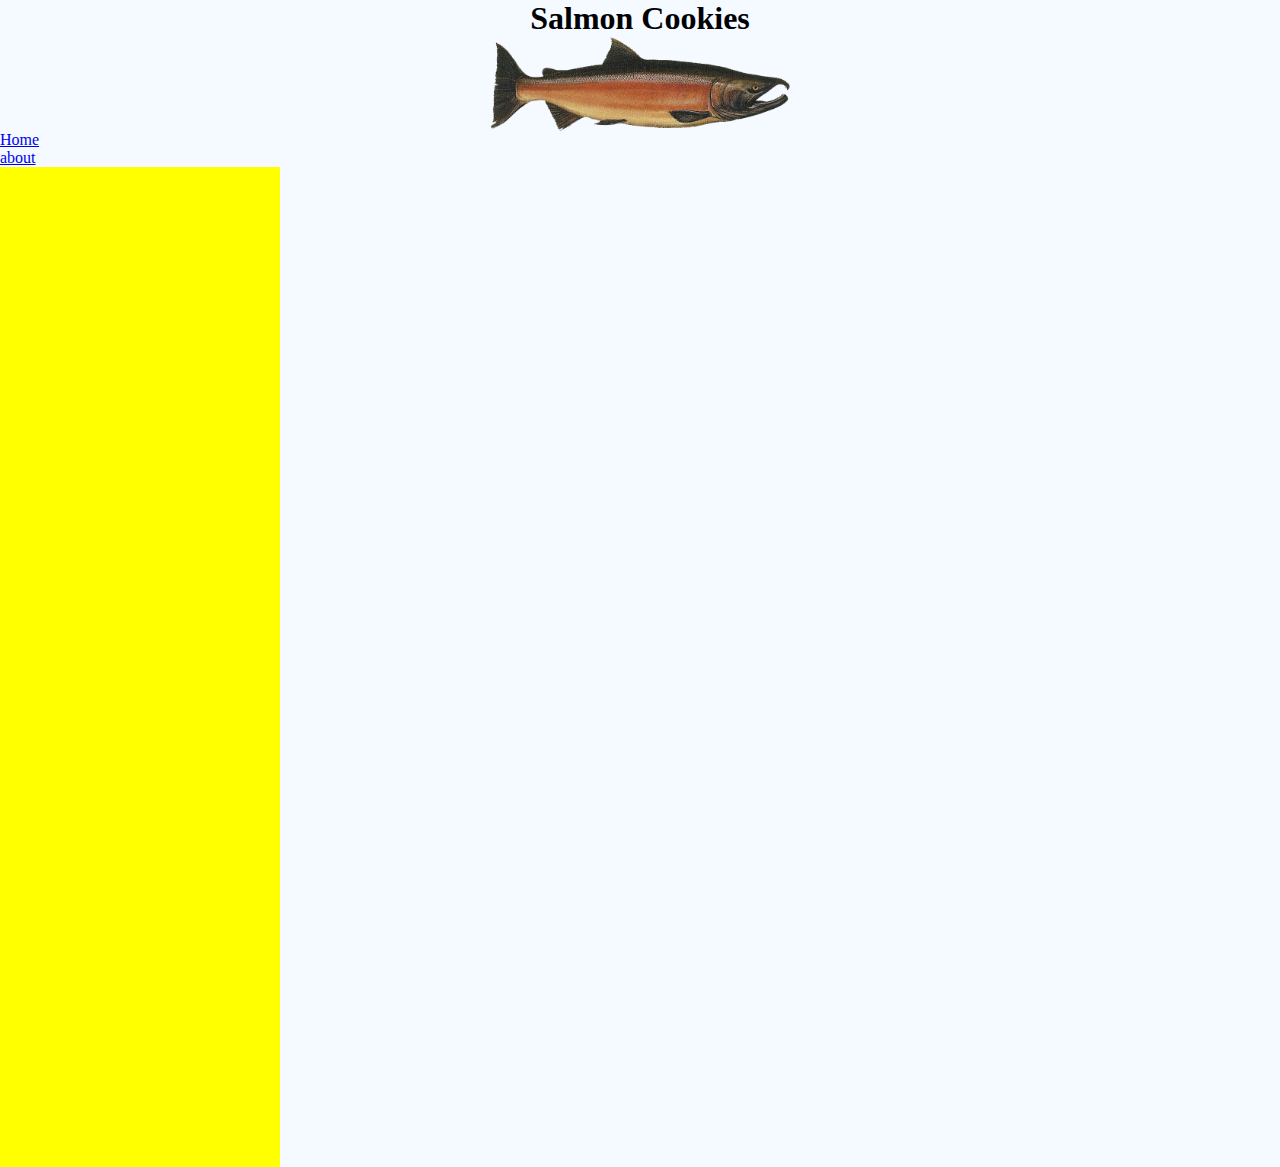
==== index.html @ 62b69b6e "starting on styling" ====
<!DOCTYPE html>
<html>
<head>
  <meta charset="utf-8">
  <link rel="stylesheet" type="text/css" href="style.css">
  <title>Salmon Cookies</title>
</head>
<body>
  <header>
      <h1 id="title">Salmon Cookies</h1>
      <img src="salmon.jpg" id="salmonpic"/>
  </header>

  <nav>
    <ul>
      <li><a href="index.html">Home</a></li>
      <li><a href="about.html">about</a></li>
    </ul>
  </nav>
  <aside>
  </aside>

</body>
</html>
---- style.css ----
* {
  margin: 0;
  padding: 0;
}
body{
  background: #f4faff;
  height: 100%;
}
/*home page style*/
header{

}
h1{
  text-align: center;
}
nav{

}
#salmonpic{
  margin-left: auto;
  margin-right: auto;
  display: block;
  width: 300px;
}


aside{
  height:1000px;
  width:280px;
  background-color: yellow;
}

/*sales page style*/

#group{
  margin-top: 40px;
}

#locationjs{
  margin-top: 20px;
  margin-left: auto;
  margin-right: auto;
}

#sales-form{
  width: 900px;
  margin-left: auto;
  margin-right: auto;
  display: block;
}

th, td {
  outline: 2px solid gray;
  padding: 3px;
}

.number{
  width:50px;
}

#loc{
  width:120px;
}

fieldset{
  margin-top: 10px;
  width: 900px;
  margin-left: auto;
  margin-right: auto;
  display: block;
}
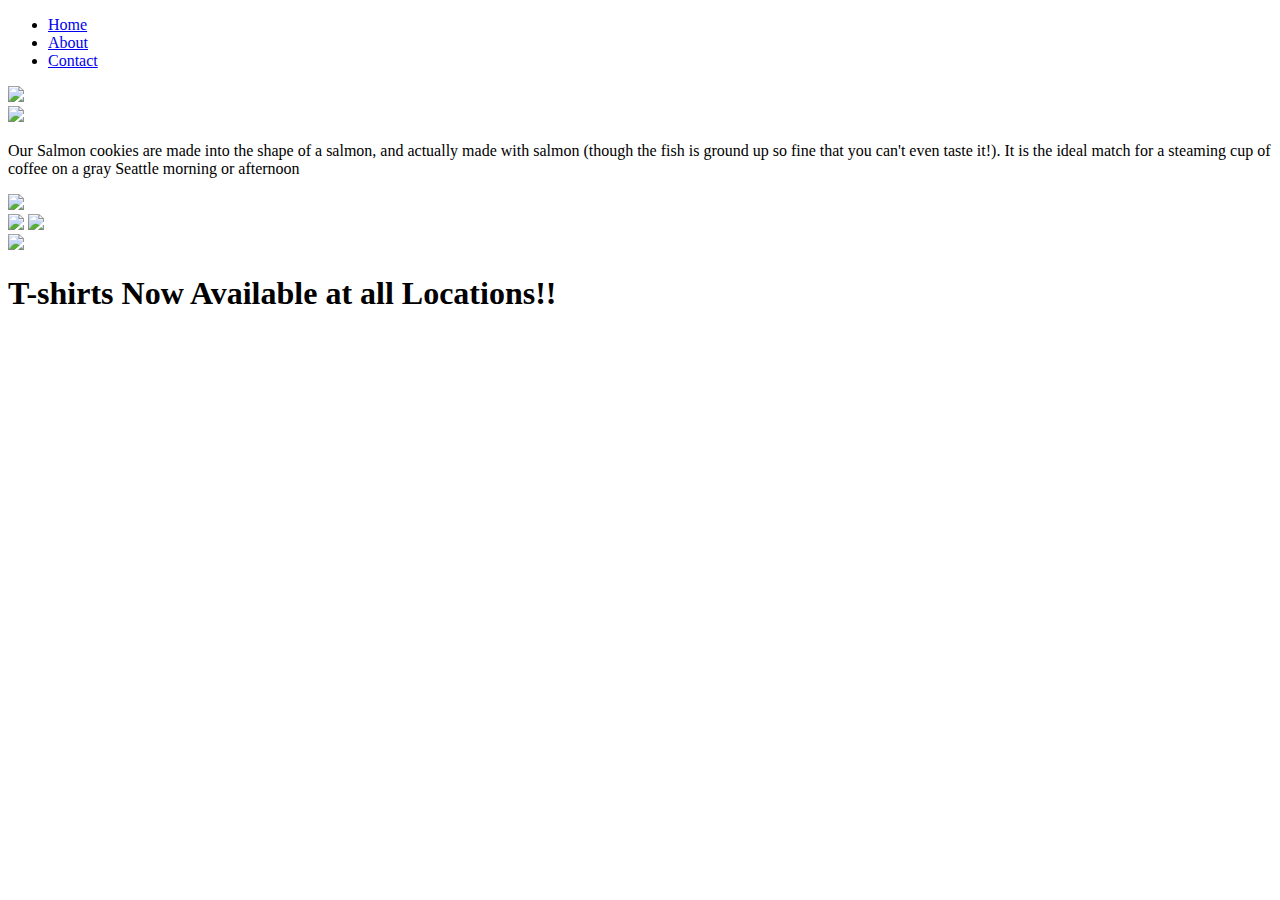
==== commit 7eb5759c: "changes" ====
--- a/index.html
+++ b/index.html
@@ -1,24 +1,51 @@
 <!DOCTYPE html>
 <html>
-<head>
-  <meta charset="utf-8">
-  <link rel="stylesheet" type="text/css" href="style.css">
-  <title>Salmon Cookies</title>
-</head>
+
+<header>
+    <meta charset="utf-8">
+    <link rel="stylesheet" type="text/css" href="styleIndex.css">
+    <title></title>
+</header>
+
 <body>
-  <header>
-      <h1 id="title">Salmon Cookies</h1>
-      <img src="salmon.jpg" id="salmonpic"/>
-  </header>
+    <ul>
+        <li><a href="index.html">Home</a></li>
+        <li><a href="indexabout.html">About</a></li>
+        <li><a href="contact.html">Contact</a></li>
 
-  <nav>
-    <ul>
-      <li><a href="index.html">Home</a></li>
-      <li><a href="about.html">about</a></li>
     </ul>
-  </nav>
-  <aside>
-  </aside>
+
+    <section id='toppart'>
+        <img src="salmonnew.png" id="salmonIcon">
+    </section>
+
+    <section id='middlepart'>
+
+        <img src='chinook.jpg' id='chinook1'>
+        <p id='cookiesabt'> Our Salmon cookies are made into the shape of a salmon, and actually made with salmon (though the fish is ground up so fine that you can't even taste it!). It is the ideal match for a steaming cup of coffee on a gray Seattle morning or afternoon</p>
+        <img src='chinook.jpg' id='chinook2'>
+
+    </section>
+
+
+    <section id='bottompart'>
+
+        <img src='frosted-cookie_burned.png' id='frostedCookie'>
+
+
+        <img src='cutter.jpeg' id='cutter'>
+    </section>
+
+
+    <section id="lastbottom">
+
+        <img src="shirt.jpg" id="shirt">
+        <h1 id="shirttext"> T-shirts Now Available at all  Locations!!</h1>
+
+    </section>
+
+    <footer id="footer"> </footer>
 
 </body>
+
 </html>
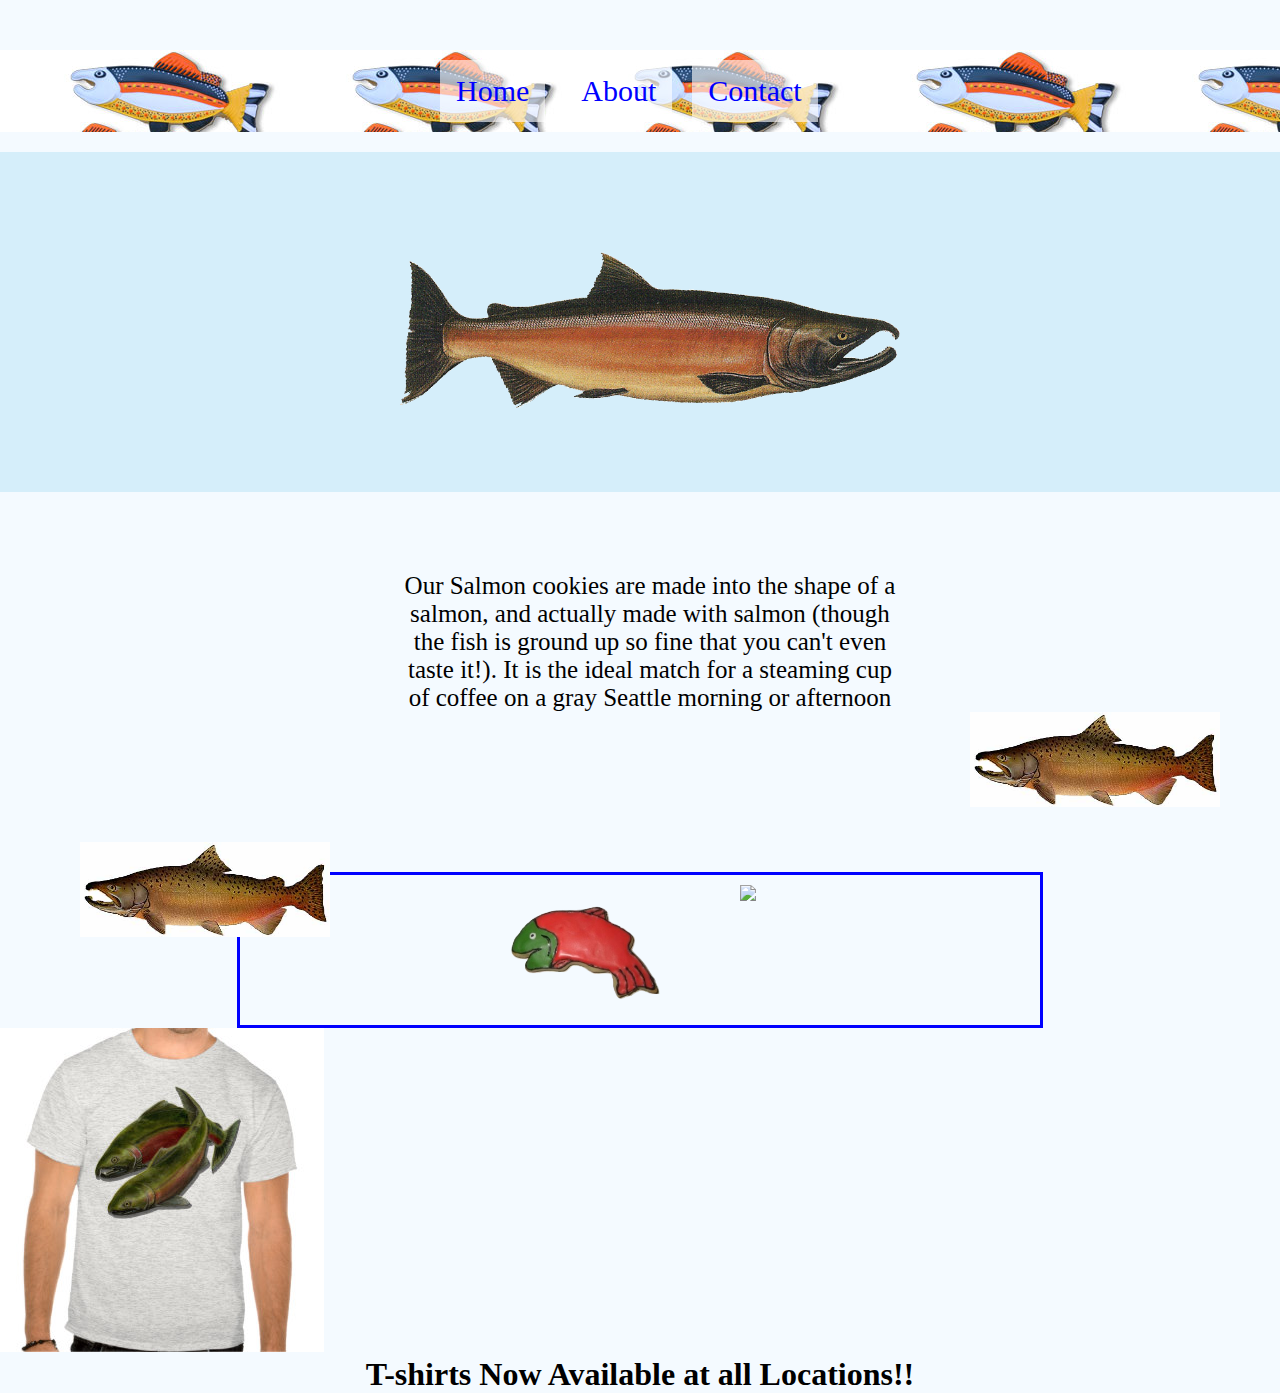
==== commit d533a1ac: "changes" ====
--- a/index.html
+++ b/index.html
@@ -3,7 +3,7 @@
 
 <header>
     <meta charset="utf-8">
-    <link rel="stylesheet" type="text/css" href="styleIndex.css">
+    <link rel="stylesheet" type="text/css" href="style.css">
     <title></title>
 </header>
 
@@ -16,7 +16,7 @@
     </ul>
 
     <section id='toppart'>
-        <img src="salmonnew.png" id="salmonIcon">
+        <img src="salmon.jpg" id="salmonIcon">
     </section>
 
     <section id='middlepart'>
--- a/style.css
+++ b/style.css
@@ -0,0 +1,186 @@
+* {
+  margin: 0;
+  padding: 0;
+}
+body{
+  background: #f4faff;
+  height: 100%;
+}
+/*home page style*/
+header{
+
+}
+h1{
+  text-align: center;
+}
+nav{
+
+}
+#salmonpic{
+  margin-left: auto;
+  margin-right: auto;
+  display: block;
+  width: 300px;
+}
+
+
+aside{
+  height:1000px;
+  width:280px;
+  background-color: yellow;
+}
+
+/*sales page style*/
+
+#group{
+  margin-top: 40px;
+}
+
+#locationjs{
+  margin-top: 20px;
+  margin-left: auto;
+  margin-right: auto;
+}
+
+#sales-form{
+  width: 900px;
+  margin-left: auto;
+  margin-right: auto;
+  display: block;
+}
+
+th, td {
+  outline: 2px solid gray;
+  padding: 3px;
+}
+
+.number{
+  width:50px;
+}
+
+#loc{
+  width:120px;
+}
+
+fieldset{
+  margin-top: 10px;
+  width: 900px;
+  margin-left: auto;
+  margin-right: auto;
+  display: block;
+}
+
+
+
+ul {margin-top: 50px;
+    margin-bottom: 20px;
+    list-style-type: none;
+  padding-left:  430px;
+background-image: url(fish.jpg);
+    overflow: hidden;
+
+
+}
+
+li {
+    float: left;
+}
+
+li a {
+    display: block;
+    color: blue;
+    font-size: 30px;
+    text-align: center;
+    padding: 14px 16px;
+    text-decoration: none;
+    background: rgba(255, 255, 255, 0.62);
+    margin: 10px;
+     font-family: 'Lobster', cursive;
+
+}
+
+
+
+/*top*/
+
+#toppart {
+    background-color: rgba(154, 215, 240, 0.35);
+    height: 140px;
+    width: 1300px;
+    margin-left: auto;
+    margin-right: auto;
+    margin-bottom: 80px;
+    padding-bottom: 100px;
+    padding-top: 100px;
+}
+#salmonIcon {
+  width: 500px;
+  display: block;
+  margin-left: auto;
+  margin-right: auto;
+
+
+}
+
+/*middlepart*/
+#middlepart {
+
+  margin-left: auto;
+  margin-right: auto;
+    height: 300px;
+     width: 1300px;
+}
+
+
+#chinook1{
+    width: 250px;
+    float: left;
+     padding-left: 80px;
+    padding-top: 270px
+}
+#cookiesabt{
+  font-size: 25px;
+   font-family: 'Lobster', cursive;
+    text-align: center;
+    width: 500px;
+  margin-left: auto;
+    margin-right: auto;
+}
+
+
+#chinook2{
+    width: 250px;
+    float: right;
+    padding-right: 80px;
+
+}
+
+
+/*bottom*/
+
+#bottompart {
+    border: solid blue;
+    height: 150px;
+   margin-left: auto;
+    margin-right: auto;
+    width: 800px;
+
+
+}
+#frostedCookie {
+float:left;
+  width:150px;
+    padding-right: 0;
+    padding-top: 30px;
+  display: block;
+padding-left:180px;
+}
+
+
+#cutter {
+  width: 120px;
+  display: block;
+  float: right;
+    padding-right: 180px;
+    padding-top: 10px;
+}
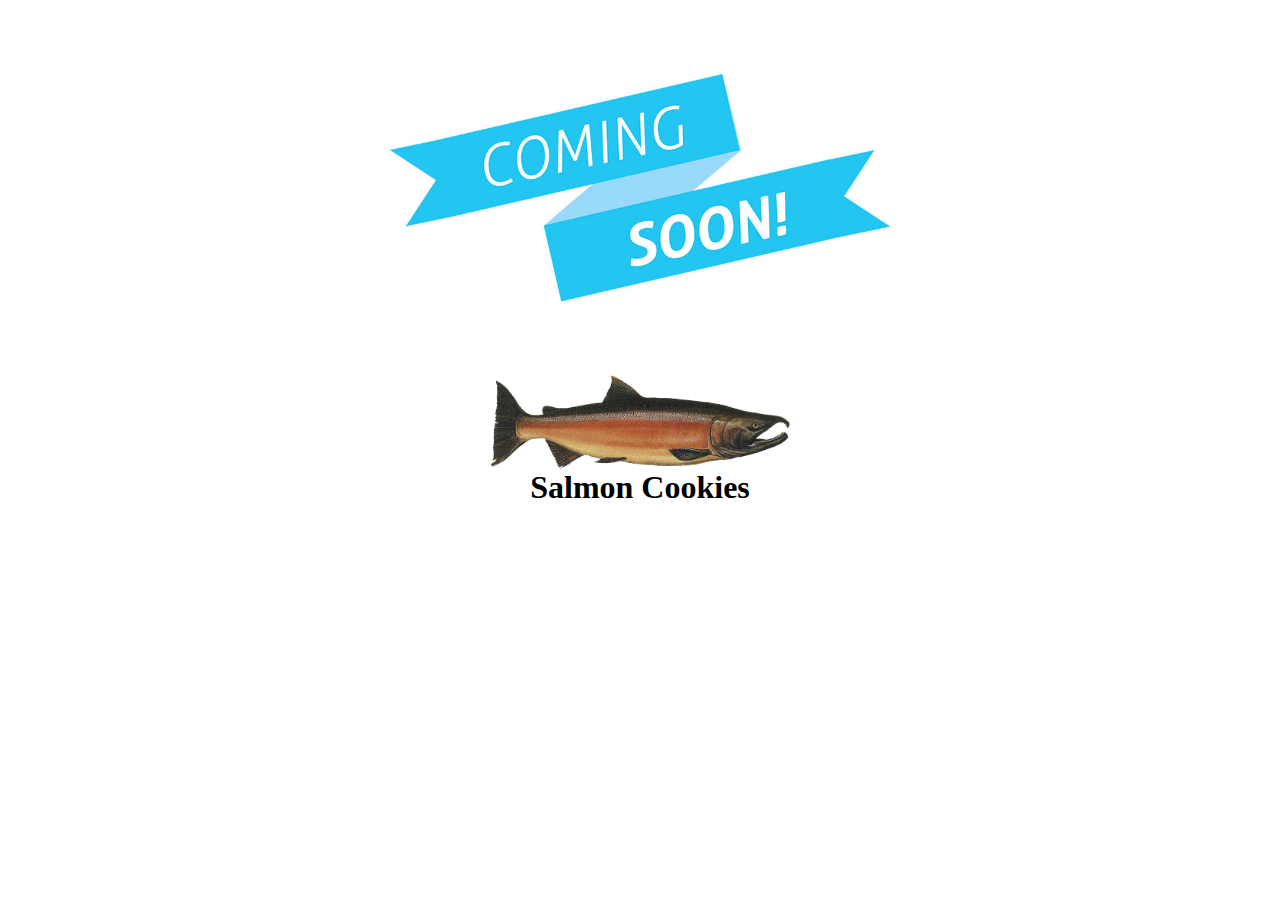
==== commit befa0b3a: "Merge 522d9575b568ffe84900b2f72b0733970c84c931 into aeb5b8a4dc68579a4cce6b5b28f00d4be5a66f4a" ====
--- a/index.html
+++ b/index.html
@@ -1,51 +1,13 @@
 <!DOCTYPE html>
 <html>
-
-<header>
+  <head>
     <meta charset="utf-8">
     <link rel="stylesheet" type="text/css" href="style.css">
-    <title></title>
-</header>
-
-<body>
-    <ul>
-        <li><a href="index.html">Home</a></li>
-        <li><a href="indexabout.html">About</a></li>
-        <li><a href="contact.html">Contact</a></li>
-
-    </ul>
-
-    <section id='toppart'>
-        <img src="salmon.jpg" id="salmonIcon">
-    </section>
-
-    <section id='middlepart'>
-
-        <img src='chinook.jpg' id='chinook1'>
-        <p id='cookiesabt'> Our Salmon cookies are made into the shape of a salmon, and actually made with salmon (though the fish is ground up so fine that you can't even taste it!). It is the ideal match for a steaming cup of coffee on a gray Seattle morning or afternoon</p>
-        <img src='chinook.jpg' id='chinook2'>
-
-    </section>
-
-
-    <section id='bottompart'>
-
-        <img src='frosted-cookie_burned.png' id='frostedCookie'>
-
-
-        <img src='cutter.jpeg' id='cutter'>
-    </section>
-
-
-    <section id="lastbottom">
-
-        <img src="shirt.jpg" id="shirt">
-        <h1 id="shirttext"> T-shirts Now Available at all  Locations!!</h1>
-
-    </section>
-
-    <footer id="footer"> </footer>
-
-</body>
-
+    <title>Salmon Cookies</title>
+  </head>
+  <body>
+    <img src="comingsoon.jpg" id="comingsoon"/>
+    <img src="salmon.jpg" id="salmonpic"/>
+    <h1 id="title">Salmon Cookies</h1>
+  </body>
 </html>
--- a/style.css
+++ b/style.css
@@ -1,186 +1,20 @@
 * {
-  margin: 0;
-  padding: 0;
+margin: 0;
+padding: 0;
 }
-body{
-  background: #f4faff;
-  height: 100%;
-}
-/*home page style*/
-header{
 
-}
-h1{
-  text-align: center;
-}
-nav{
-
-}
 #salmonpic{
   margin-left: auto;
   margin-right: auto;
   display: block;
   width: 300px;
 }
-
-
-aside{
-  height:1000px;
-  width:280px;
-  background-color: yellow;
-}
-
-/*sales page style*/
-
-#group{
-  margin-top: 40px;
-}
-
-#locationjs{
-  margin-top: 20px;
-  margin-left: auto;
-  margin-right: auto;
-}
-
-#sales-form{
-  width: 900px;
+#comingsoon{
   margin-left: auto;
   margin-right: auto;
   display: block;
+  width: 500px;
 }
-
-th, td {
-  outline: 2px solid gray;
-  padding: 3px;
+h1{
+  text-align: center;
 }
-
-.number{
-  width:50px;
-}
-
-#loc{
-  width:120px;
-}
-
-fieldset{
-  margin-top: 10px;
-  width: 900px;
-  margin-left: auto;
-  margin-right: auto;
-  display: block;
-}
-
-
-
-ul {margin-top: 50px;
-    margin-bottom: 20px;
-    list-style-type: none;
-  padding-left:  430px;
-background-image: url(fish.jpg);
-    overflow: hidden;
-
-
-}
-
-li {
-    float: left;
-}
-
-li a {
-    display: block;
-    color: blue;
-    font-size: 30px;
-    text-align: center;
-    padding: 14px 16px;
-    text-decoration: none;
-    background: rgba(255, 255, 255, 0.62);
-    margin: 10px;
-     font-family: 'Lobster', cursive;
-
-}
-
-
-
-/*top*/
-
-#toppart {
-    background-color: rgba(154, 215, 240, 0.35);
-    height: 140px;
-    width: 1300px;
-    margin-left: auto;
-    margin-right: auto;
-    margin-bottom: 80px;
-    padding-bottom: 100px;
-    padding-top: 100px;
-}
-#salmonIcon {
-  width: 500px;
-  display: block;
-  margin-left: auto;
-  margin-right: auto;
-
-
-}
-
-/*middlepart*/
-#middlepart {
-
-  margin-left: auto;
-  margin-right: auto;
-    height: 300px;
-     width: 1300px;
-}
-
-
-#chinook1{
-    width: 250px;
-    float: left;
-     padding-left: 80px;
-    padding-top: 270px
-}
-#cookiesabt{
-  font-size: 25px;
-   font-family: 'Lobster', cursive;
-    text-align: center;
-    width: 500px;
-  margin-left: auto;
-    margin-right: auto;
-}
-
-
-#chinook2{
-    width: 250px;
-    float: right;
-    padding-right: 80px;
-
-}
-
-
-/*bottom*/
-
-#bottompart {
-    border: solid blue;
-    height: 150px;
-   margin-left: auto;
-    margin-right: auto;
-    width: 800px;
-
-
-}
-#frostedCookie {
-float:left;
-  width:150px;
-    padding-right: 0;
-    padding-top: 30px;
-  display: block;
-padding-left:180px;
-}
-
-
-#cutter {
-  width: 120px;
-  display: block;
-  float: right;
-    padding-right: 180px;
-    padding-top: 10px;
-}
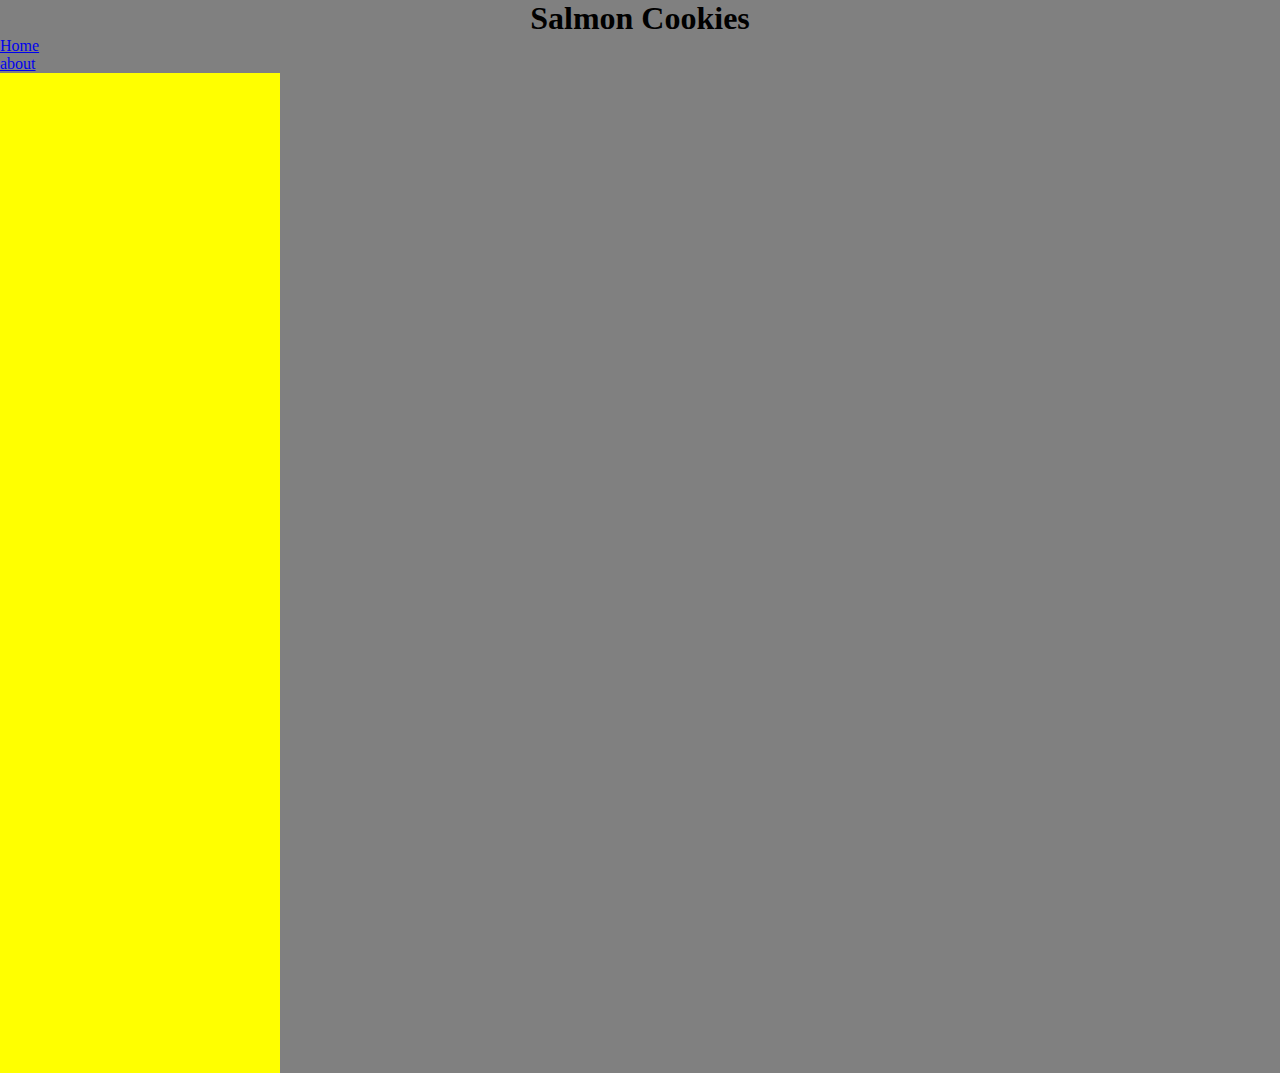
==== commit cc52f57e: "Merge a537c6360663d8bad0c73e2da0ba971fea70455f into aeb5b8a4dc68579a4cce6b5b28f00d4be5a66f4a" ====
--- a/index.html
+++ b/index.html
@@ -1,13 +1,23 @@
 <!DOCTYPE html>
 <html>
-  <head>
-    <meta charset="utf-8">
-    <link rel="stylesheet" type="text/css" href="style.css">
-    <title>Salmon Cookies</title>
-  </head>
-  <body>
-    <img src="comingsoon.jpg" id="comingsoon"/>
-    <img src="salmon.jpg" id="salmonpic"/>
-    <h1 id="title">Salmon Cookies</h1>
-  </body>
+<head>
+  <meta charset="utf-8">
+  <link rel="stylesheet" type="text/css" href="style.css">
+  <title>Salmon Cookies</title>
+</head>
+<body>
+  <header>
+      <h1 id="title">Salmon Cookies</h1>
+  </header>
+
+  <nav>
+    <ul>
+      <li><a href="index.html">Home</a></li>
+      <li><a href="about.html">about</a></li>
+    </ul>
+  </nav>
+  <aside>
+  </aside>
+
+</body>
 </html>
--- a/style.css
+++ b/style.css
@@ -2,7 +2,10 @@
 margin: 0;
 padding: 0;
 }
-
+body{
+  background-color: gray;
+  height: 100%;
+}
 #salmonpic{
   margin-left: auto;
   margin-right: auto;
@@ -18,3 +21,9 @@
 h1{
   text-align: center;
 }
+aside{
+  height:1000px;
+  width:280px;
+  background-color: yellow;
+
+}
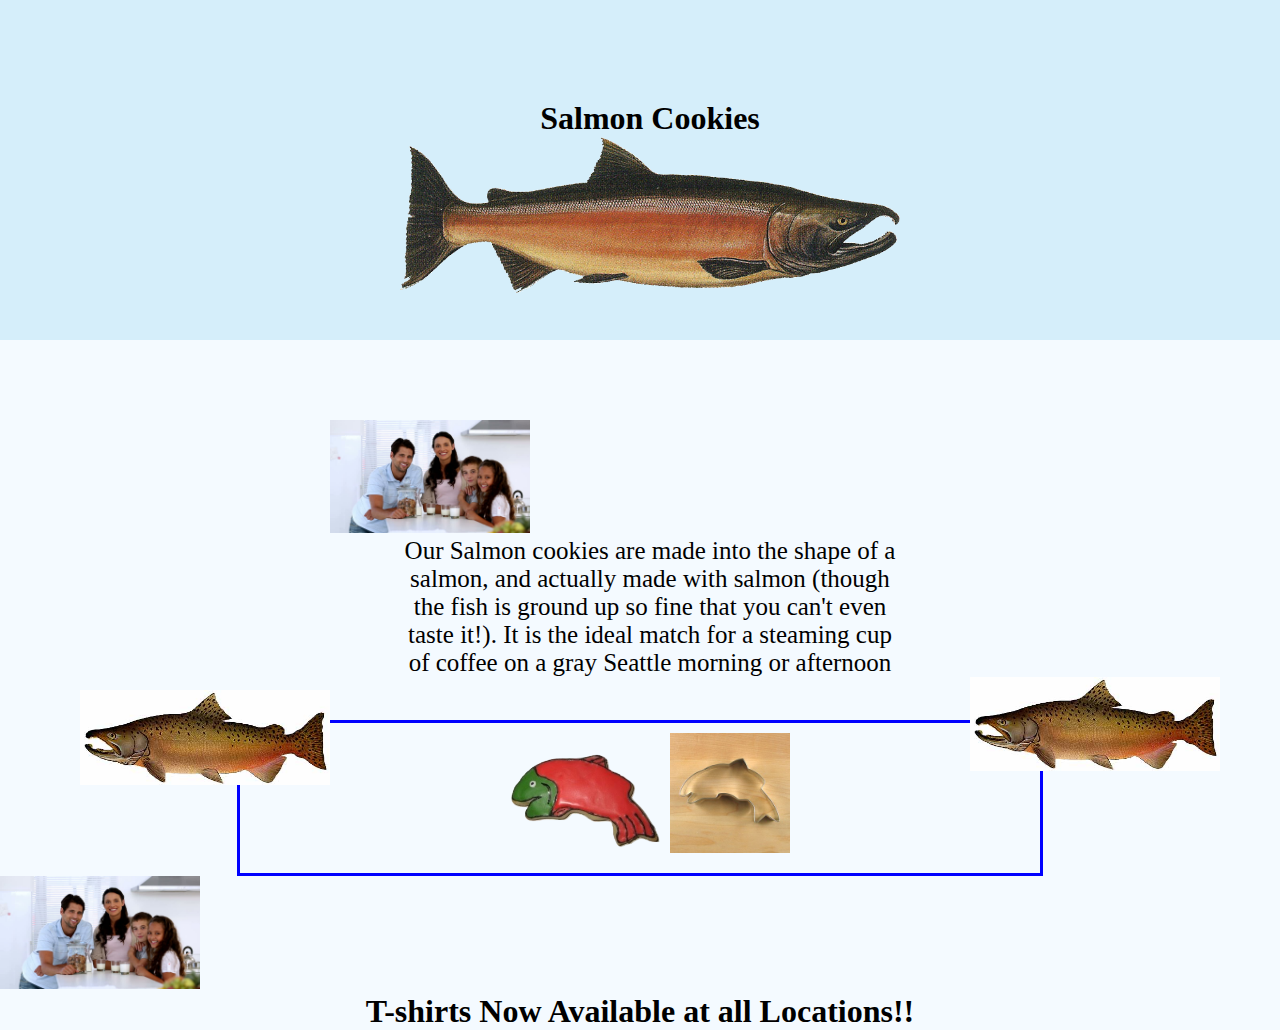
==== commit 5d57866a: "fixing main page" ====
--- a/index.html
+++ b/index.html
@@ -1,23 +1,49 @@
 <!DOCTYPE html>
 <html>
+
 <head>
-  <meta charset="utf-8">
-  <link rel="stylesheet" type="text/css" href="style.css">
-  <title>Salmon Cookies</title>
+    <meta charset="utf-8">
+    <link rel="stylesheet" type="text/css" href="style.css">
+    <title>Salmon Cookies</title>
 </head>
+
 <body>
-  <header>
-      <h1 id="title">Salmon Cookies</h1>
-  </header>
 
-  <nav>
-    <ul>
-      <li><a href="index.html">Home</a></li>
-      <li><a href="about.html">about</a></li>
-    </ul>
-  </nav>
-  <aside>
-  </aside>
+
+    <header id='toppart'>
+      <h1>Salmon Cookies</h1>
+
+        <img src="salmon.jpg" id="salmonIcon">
+    </header>
+
+    <section id='middlepart'>
+
+        <img src='chinook.jpg' id='chinook1'>
+      <img src="family.jpg" id="family">
+        <p id='cookiesabt'> Our Salmon cookies are made into the shape of a salmon, and actually made with salmon (though the fish is ground up so fine that you can't even taste it!). It is the ideal match for a steaming cup of coffee on a gray Seattle morning or afternoon</p>
+        <img src='chinook.jpg' id='chinook2'>
+
+    </section>
+
+
+    <section id='bottompart'>
+
+        <img src='frosted-cookie_burned.png' id='frostedCookie'>
+
+
+        <img src='cutter.jpg' id='cutter'>
+    </section>
+
+
+    <section id="lastbottom">
+<img src="family.jpg" id="family">
+        <!-- <img src="shirt.jpg" id="shirt"> -->
+        <h1 id="shirttext"> T-shirts Now Available at all  Locations!!</h1>
+
+    </section>
+
+    <footer id="footer"> </footer>
 
 </body>
+
 </html>
--- a/style.css
+++ b/style.css
@@ -1,10 +1,20 @@
 * {
-margin: 0;
-padding: 0;
+  margin: 0;
+  padding: 0;
 }
 body{
-  background-color: gray;
+  background: #f4faff;
   height: 100%;
+}
+/*home page style*/
+header{
+background-color: url("fish.jpg");
+}
+h1{
+  text-align: center;
+}
+nav{
+
 }
 #salmonpic{
   margin-left: auto;
@@ -12,18 +22,168 @@
   display: block;
   width: 300px;
 }
-#comingsoon{
-  margin-left: auto;
-  margin-right: auto;
-  display: block;
-  width: 500px;
-}
-h1{
-  text-align: center;
-}
+
+
 aside{
   height:1000px;
   width:280px;
   background-color: yellow;
+}
+
+/*sales page style*/
+
+#group{
+  margin-top: 40px;
+}
+
+#locationjs{
+  margin-top: 20px;
+  margin-left: auto;
+  margin-right: auto;
+}
+
+#sales-form{
+  width: 900px;
+  margin-left: auto;
+  margin-right: auto;
+  display: block;
+}
+
+th, td {
+  outline: 2px solid gray;
+  padding: 3px;
+}
+
+.number{
+  width:50px;
+}
+
+#loc{
+  width:120px;
+}
+
+fieldset{
+  margin-top: 10px;
+  width: 900px;
+  margin-left: auto;
+  margin-right: auto;
+  display: block;
+}
+
+
+
+ul {margin-top: 50px;
+    margin-bottom: 20px;
+    list-style-type: none;
+  padding-left:  430px;
+background-image: url(fish.jpg);
+    overflow: hidden;
+
 
 }
+
+li {
+    float: left;
+}
+
+li a {
+    display: block;
+    color: blue;
+    font-size: 30px;
+    text-align: center;
+    padding: 14px 16px;
+    text-decoration: none;
+    background: rgba(255, 255, 255, 0.62);
+    margin: 10px;
+     font-family: 'Lobster', cursive;
+
+}
+
+
+
+/*top*/
+
+#toppart {
+    background-color: rgba(154, 215, 240, 0.35);
+    height: 140px;
+    width: 1300px;
+    margin-left: auto;
+    margin-right: auto;
+    margin-bottom: 80px;
+    padding-bottom: 100px;
+    padding-top: 100px;
+}
+#salmonIcon {
+  width: 500px;
+  display: block;
+  margin-left: auto;
+  margin-right: auto;
+
+
+}
+
+/*middlepart*/
+#middlepart {
+
+  margin-left: auto;
+  margin-right: auto;
+    height: 300px;
+     width: 1300px;
+}
+#family{
+  width:200px;
+
+}
+
+#chinook1{
+    width: 250px;
+    float: left;
+     padding-left: 80px;
+    padding-top: 270px
+}
+#cookiesabt{
+  font-size: 25px;
+   font-family: 'Lobster', cursive;
+    text-align: center;
+    width: 500px;
+  margin-left: auto;
+    margin-right: auto;
+}
+
+
+#chinook2{
+    width: 250px;
+    float: right;
+    padding-right: 80px;
+
+}
+
+
+/*bottom*/
+
+#bottompart {
+    border: solid blue;
+    height: 150px;
+   margin-left: auto;
+    margin-right: auto;
+    width: 800px;
+
+
+}
+#frostedCookie {
+float:left;
+  width:150px;
+    padding-right: 0;
+    padding-top: 30px;
+  display: block;
+padding-left:180px;
+}
+
+
+#cutter {
+  width: 120px;
+  display: block;
+  float: right;
+    padding-right: 180px;
+    padding-top: 10px;
+}
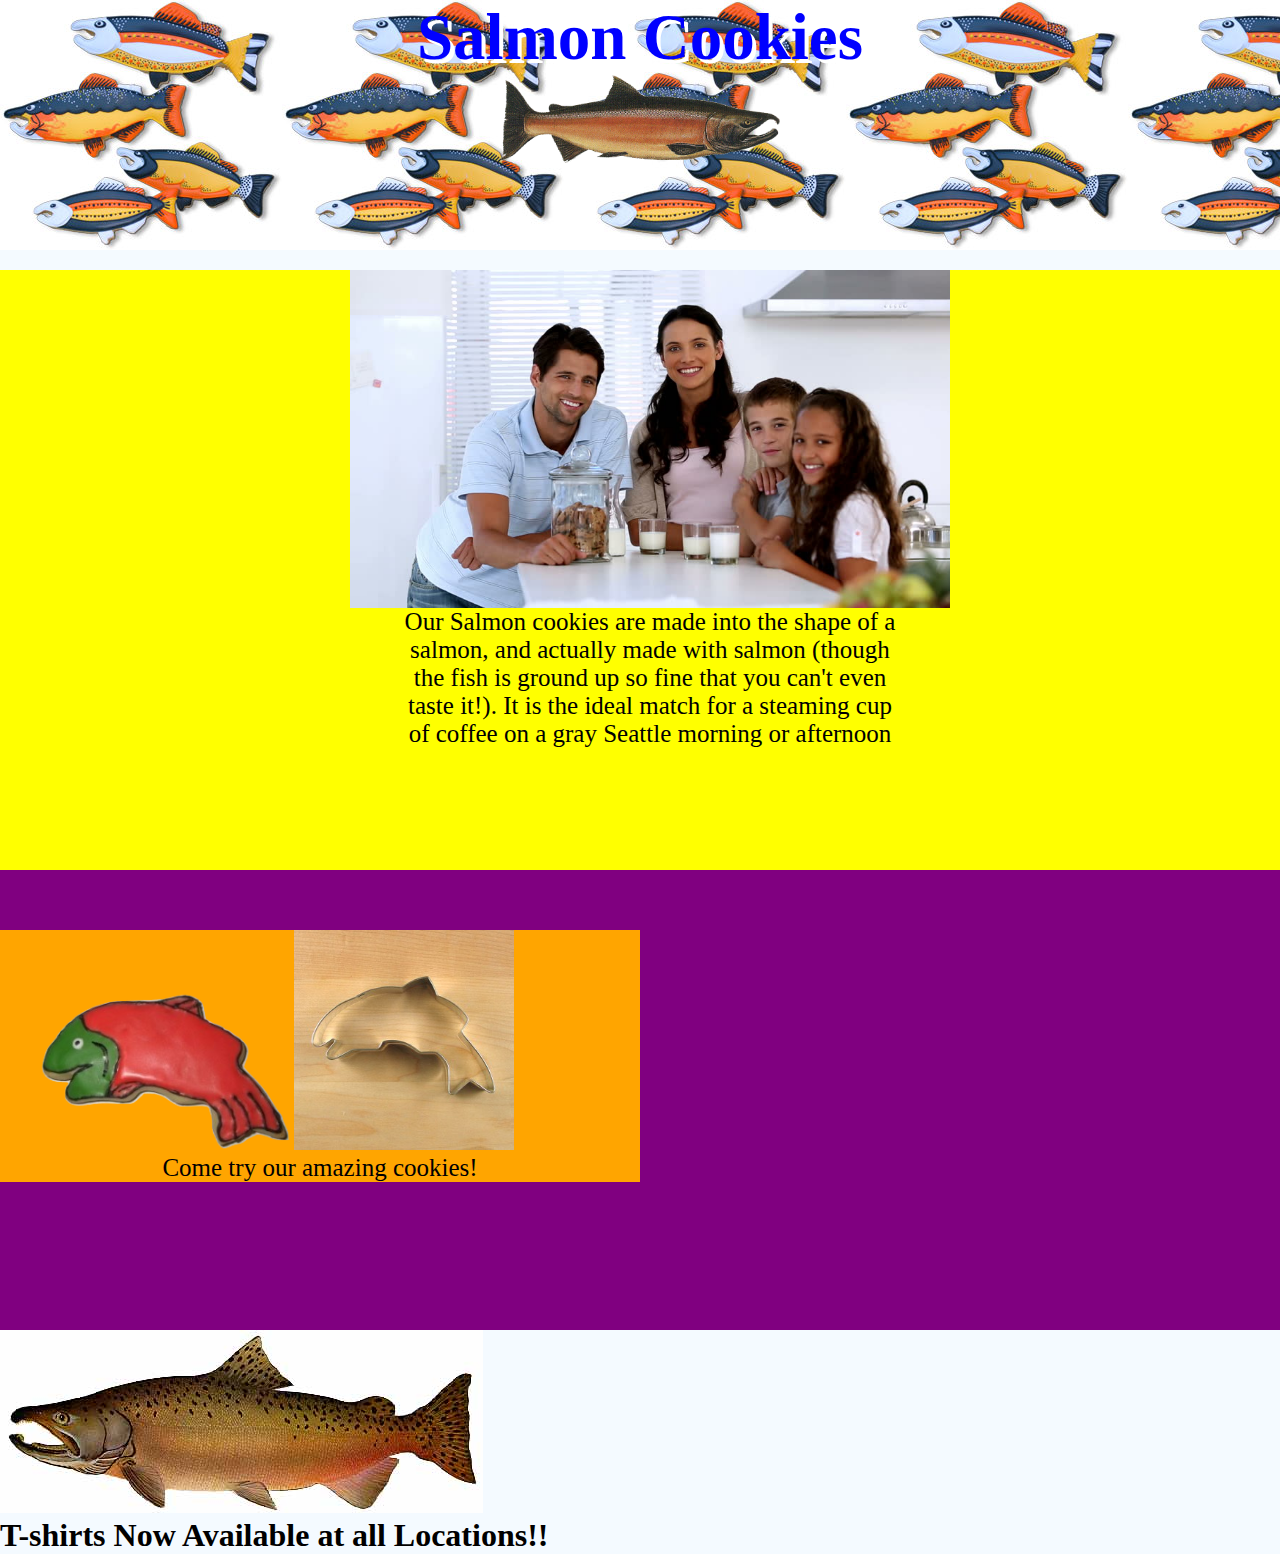
==== commit 9a76addb: "fixing main page" ====
--- a/index.html
+++ b/index.html
@@ -2,47 +2,43 @@
 <html>
 
 <head>
-    <meta charset="utf-8">
-    <link rel="stylesheet" type="text/css" href="style.css">
-    <title>Salmon Cookies</title>
+  <meta charset="utf-8">
+  <link rel="stylesheet" type="text/css" href="style.css">
+  <title>Salmon Cookies</title>
 </head>
 
 <body>
 
 
-    <header id='toppart'>
-      <h1>Salmon Cookies</h1>
+  <header id='header'>
+    <h1 id="stname">Salmon Cookies</h1>
+    <img src="salmon.jpg" id="salmonIcon">
+  </header>
 
-        <img src="salmon.jpg" id="salmonIcon">
-    </header>
+  <section id='toppart'>
+    <img src="family.jpg" id="family">
+    <p id='cookiesabt'> Our Salmon cookies are made into the shape of a salmon, and actually made with salmon (though the fish is ground up so fine that you can't even taste it!). It is the ideal match for a steaming cup of coffee on a gray Seattle morning or afternoon</p>
+  </section>
 
-    <section id='middlepart'>
-
-        <img src='chinook.jpg' id='chinook1'>
-      <img src="family.jpg" id="family">
-        <p id='cookiesabt'> Our Salmon cookies are made into the shape of a salmon, and actually made with salmon (though the fish is ground up so fine that you can't even taste it!). It is the ideal match for a steaming cup of coffee on a gray Seattle morning or afternoon</p>
-        <img src='chinook.jpg' id='chinook2'>
-
-    </section>
+  <section id='middlepart'>
+    <div id="left">
+    <img src='frosted-cookie_burned.png' id='frostedCookie'>
+    <img src='cutter.jpg' id='cutter'>
+    <p id="cookiesabt">Come try our amazing cookies!</p>
+  </div>
+  <div id="right">
+  </div>
+  </section>
 
 
-    <section id='bottompart'>
+  <section id="lastbottom">
+<img src='chinook.jpg' id='chinook1'>
+    <!-- <img src="shirt.jpg" id="shirt"> -->
+    <h1 id="shirttext"> T-shirts Now Available at all  Locations!!</h1>
 
-        <img src='frosted-cookie_burned.png' id='frostedCookie'>
+  </section>
 
-
-        <img src='cutter.jpg' id='cutter'>
-    </section>
-
-
-    <section id="lastbottom">
-<img src="family.jpg" id="family">
-        <!-- <img src="shirt.jpg" id="shirt"> -->
-        <h1 id="shirttext"> T-shirts Now Available at all  Locations!!</h1>
-
-    </section>
-
-    <footer id="footer"> </footer>
+  <footer id="footer"> </footer>
 
 </body>
 
--- a/style.css
+++ b/style.css
@@ -8,29 +8,22 @@
 }
 /*home page style*/
 header{
-background-color: url("fish.jpg");
+  height: 250px;
+  background-image: url("fish.jpg");
 }
-h1{
-  text-align: center;
-}
-nav{
-
-}
-#salmonpic{
+#salmonIcon{
+  width: 280px;
   margin-left: auto;
   margin-right: auto;
   display: block;
-  width: 300px;
+}
+#stname{
+  text-align: center;
+  font-size: 65px;
+  color: blue;
+  text-shadow:  4px 4px white;
 }
 
-
-aside{
-  height:1000px;
-  width:280px;
-  background-color: yellow;
-}
-
-/*sales page style*/
 
 #group{
   margin-top: 40px;
@@ -72,118 +65,68 @@
 
 
 
-ul {margin-top: 50px;
-    margin-bottom: 20px;
-    list-style-type: none;
-  padding-left:  430px;
-background-image: url(fish.jpg);
-    overflow: hidden;
+
+/*middlepart*/
+#toppart {
+  margin-top: 20px;
+  margin-left: auto;
+  margin-right: auto;
+  height: 600px;
+  width: 1300px;
+  background-color: yellow;
+
+}
+#family{
+  width:600px;
+  margin-left: auto;
+  margin-right: auto;
+  display: block;
+}
 
 
+#cookiesabt{
+  font-size: 25px;
+  font-family: 'Lobster', cursive;
+  text-align: center;
+  width: 500px;
+  margin-left: auto;
+  margin-right: auto;
 }
+/*Midlle Part*/
 
-li {
-    float: left;
+#middlepart{
+  background-color: purple;
+  height: 400px;
+  width: 100%;
+  padding-top: 60px;
+
 }
+#left{
+  background-color: orange;
+  float: left;
+  width: 50%;
 
-li a {
-    display: block;
-    color: blue;
-    font-size: 30px;
-    text-align: center;
-    padding: 14px 16px;
-    text-decoration: none;
-    background: rgba(255, 255, 255, 0.62);
-    margin: 10px;
-     font-family: 'Lobster', cursive;
+}
+#frostedCookie {
+
+  margin-left: 40px;
+  width:250px;
 
 }
 
 
-
-/*top*/
-
-#toppart {
-    background-color: rgba(154, 215, 240, 0.35);
-    height: 140px;
-    width: 1300px;
-    margin-left: auto;
-    margin-right: auto;
-    margin-bottom: 80px;
-    padding-bottom: 100px;
-    padding-top: 100px;
-}
-#salmonIcon {
-  width: 500px;
-  display: block;
-  margin-left: auto;
-  margin-right: auto;
-
+#cutter {
+  width: 220px;
 
 }
-
-/*middlepart*/
-#middlepart {
-
-  margin-left: auto;
-  margin-right: auto;
-    height: 300px;
-     width: 1300px;
-}
-#family{
-  width:200px;
-
-}
-
-#chinook1{
-    width: 250px;
-    float: left;
-     padding-left: 80px;
-    padding-top: 270px
-}
-#cookiesabt{
-  font-size: 25px;
-   font-family: 'Lobster', cursive;
-    text-align: center;
-    width: 500px;
-  margin-left: auto;
-    margin-right: auto;
-}
-
-
-#chinook2{
-    width: 250px;
-    float: right;
-    padding-right: 80px;
-
-}
-
-
 /*bottom*/
 
 #bottompart {
-    border: solid blue;
-    height: 150px;
-   margin-left: auto;
-    margin-right: auto;
-    width: 800px;
-
+  border: solid blue;
+  height: 150px;
+  margin-left: auto;
+  margin-right: auto;
+  width: 800px;
+  padding-bottom: 30px;
 
 }
-#frostedCookie {
-float:left;
-  width:150px;
-    padding-right: 0;
-    padding-top: 30px;
-  display: block;
-padding-left:180px;
-}
-
-
-#cutter {
-  width: 120px;
-  display: block;
-  float: right;
-    padding-right: 180px;
-    padding-top: 10px;
-}
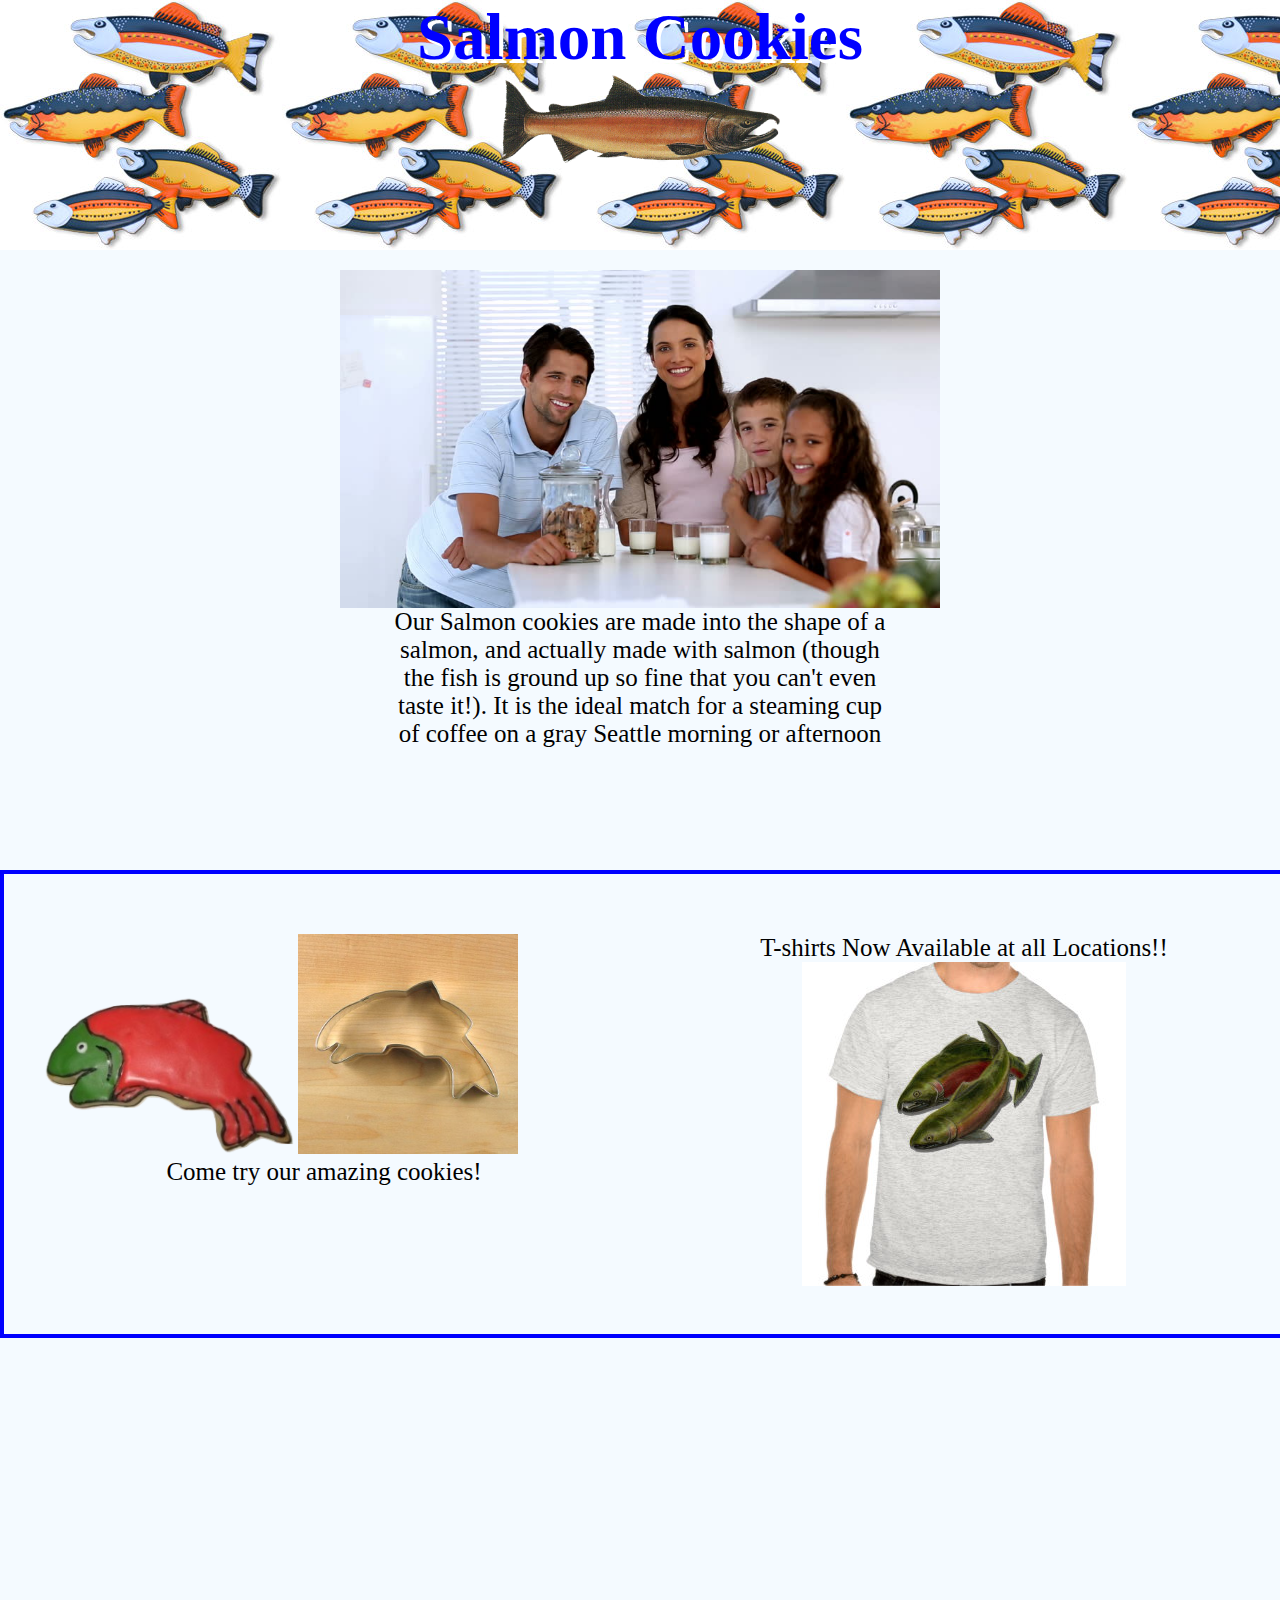
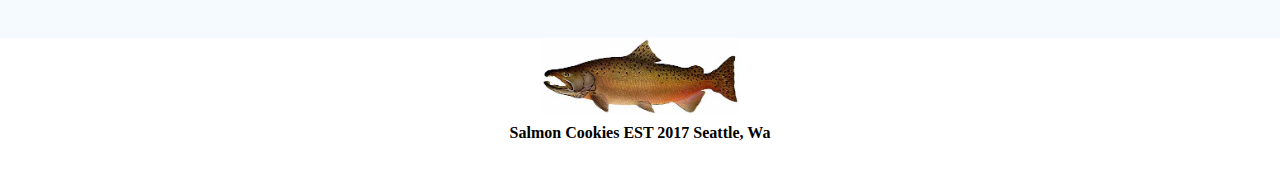
==== commit fe558b73: "fixing main page" ====
--- a/index.html
+++ b/index.html
@@ -27,19 +27,21 @@
     <p id="cookiesabt">Come try our amazing cookies!</p>
   </div>
   <div id="right">
+  <p id="cookiesabt"> T-shirts Now Available at all  Locations!!</p>
+  <img src='shirt.jpg' id='shirt'>
+
   </div>
   </section>
 
 
-  <section id="lastbottom">
-<img src='chinook.jpg' id='chinook1'>
-    <!-- <img src="shirt.jpg" id="shirt"> -->
-    <h1 id="shirttext"> T-shirts Now Available at all  Locations!!</h1>
 
-  </section>
 
-  <footer id="footer"> </footer>
 
+
+  <footer id="footer">
+  <img src='chinook.jpg' id='chinook'>
+  <h4>Salmon Cookies  EST 2017 Seattle, Wa</h4>
+</footer>
 </body>
 
 </html>
--- a/style.css
+++ b/style.css
@@ -72,9 +72,7 @@
   margin-left: auto;
   margin-right: auto;
   height: 600px;
-  width: 1300px;
-  background-color: yellow;
-
+  width: 100%;
 }
 #family{
   width:600px;
@@ -95,38 +93,47 @@
 /*Midlle Part*/
 
 #middlepart{
-  background-color: purple;
+  border: 4px solid blue;
   height: 400px;
   width: 100%;
   padding-top: 60px;
-
+  margin-bottom: 300px;
 }
 #left{
-  background-color: orange;
   float: left;
   width: 50%;
-
 }
 #frostedCookie {
-
   margin-left: 40px;
   width:250px;
-
 }
-
-
 #cutter {
   width: 220px;
-
+}
+#right{
+  float: right;
+  width: 50%;
+}
+#shirt{
+  margin-left: auto;
+  margin-right: auto;
+  display: block;
 }
 /*bottom*/
 
-#bottompart {
-  border: solid blue;
+#footer {
   height: 150px;
+  background-color: white;
+
+}
+#chinook{
   margin-left: auto;
   margin-right: auto;
-  width: 800px;
-  padding-bottom: 30px;
+  display: block;
+  width:200px;
+  margin-bottom: 10px;
+}
+h4{
+  text-align: center;
 
 }
